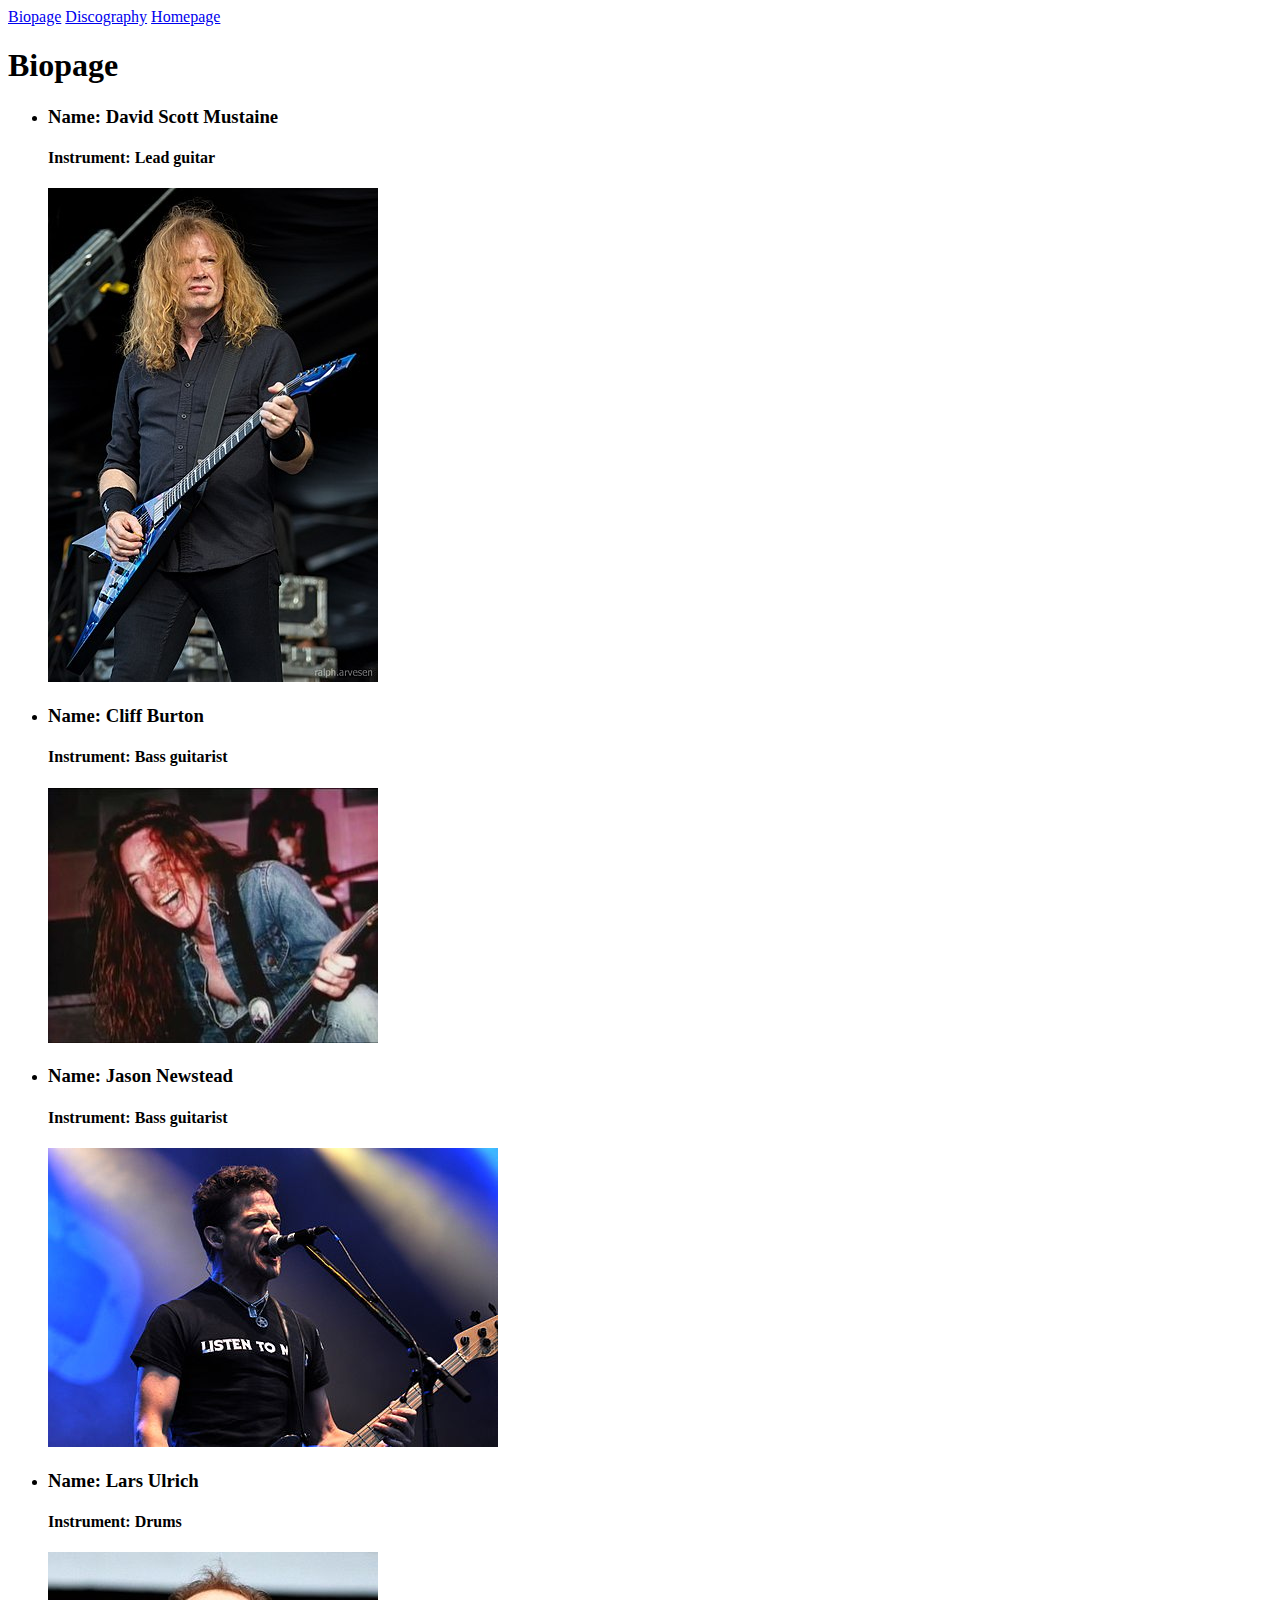
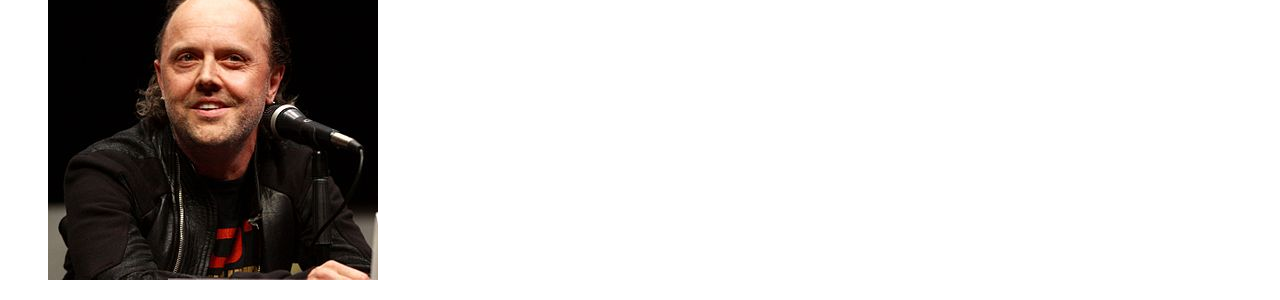
==== first_page/biopage.html @ 3ebe9f4d "exercise pages" ====
<!-- A bio page showing an unordered list of band members, with a photo, name, instrument for each -->
<!DOCTYPE html>
<html lang="en">
<head>
    <meta charset="UTF-8">
    <meta name="viewport" content="width=device-width, initial-scale=1.0">
    <title>Biopage</title>
</head>
<body>
    <header>
        <a href="biopage.html">Biopage</a>
        <a href="discography.html">Discography</a>
        <a href="homepage.html">Homepage</a>
        <h1>Biopage</h1>
    </header>
    <section>
        <ul>
            <li><h3>Name: David Scott Mustaine</h3></li>
            <h4>Instrument: Lead guitar</h4>
            <img src="pics/image4.jpg" alt="broken">
            <br>
            <li><h3>Name: Cliff Burton</h3></li>
            <h4>Instrument: Bass guitarist</h4>
            <img src="pics/image5.jpg" alt="broken">
            <br>
            <li><h3>Name: Jason Newstead</h3></li>
            <h4>Instrument: Bass guitarist</h4>
            <img src="pics/image6.jpg" alt="broken">
            <br>
            <li><h3>Name: Lars Ulrich</h3></li>
            <h4>Instrument: Drums</h4>
            <img src="pics/image7.jpg" alt="broken">
        </ul>
    </section>
</body>
</html>
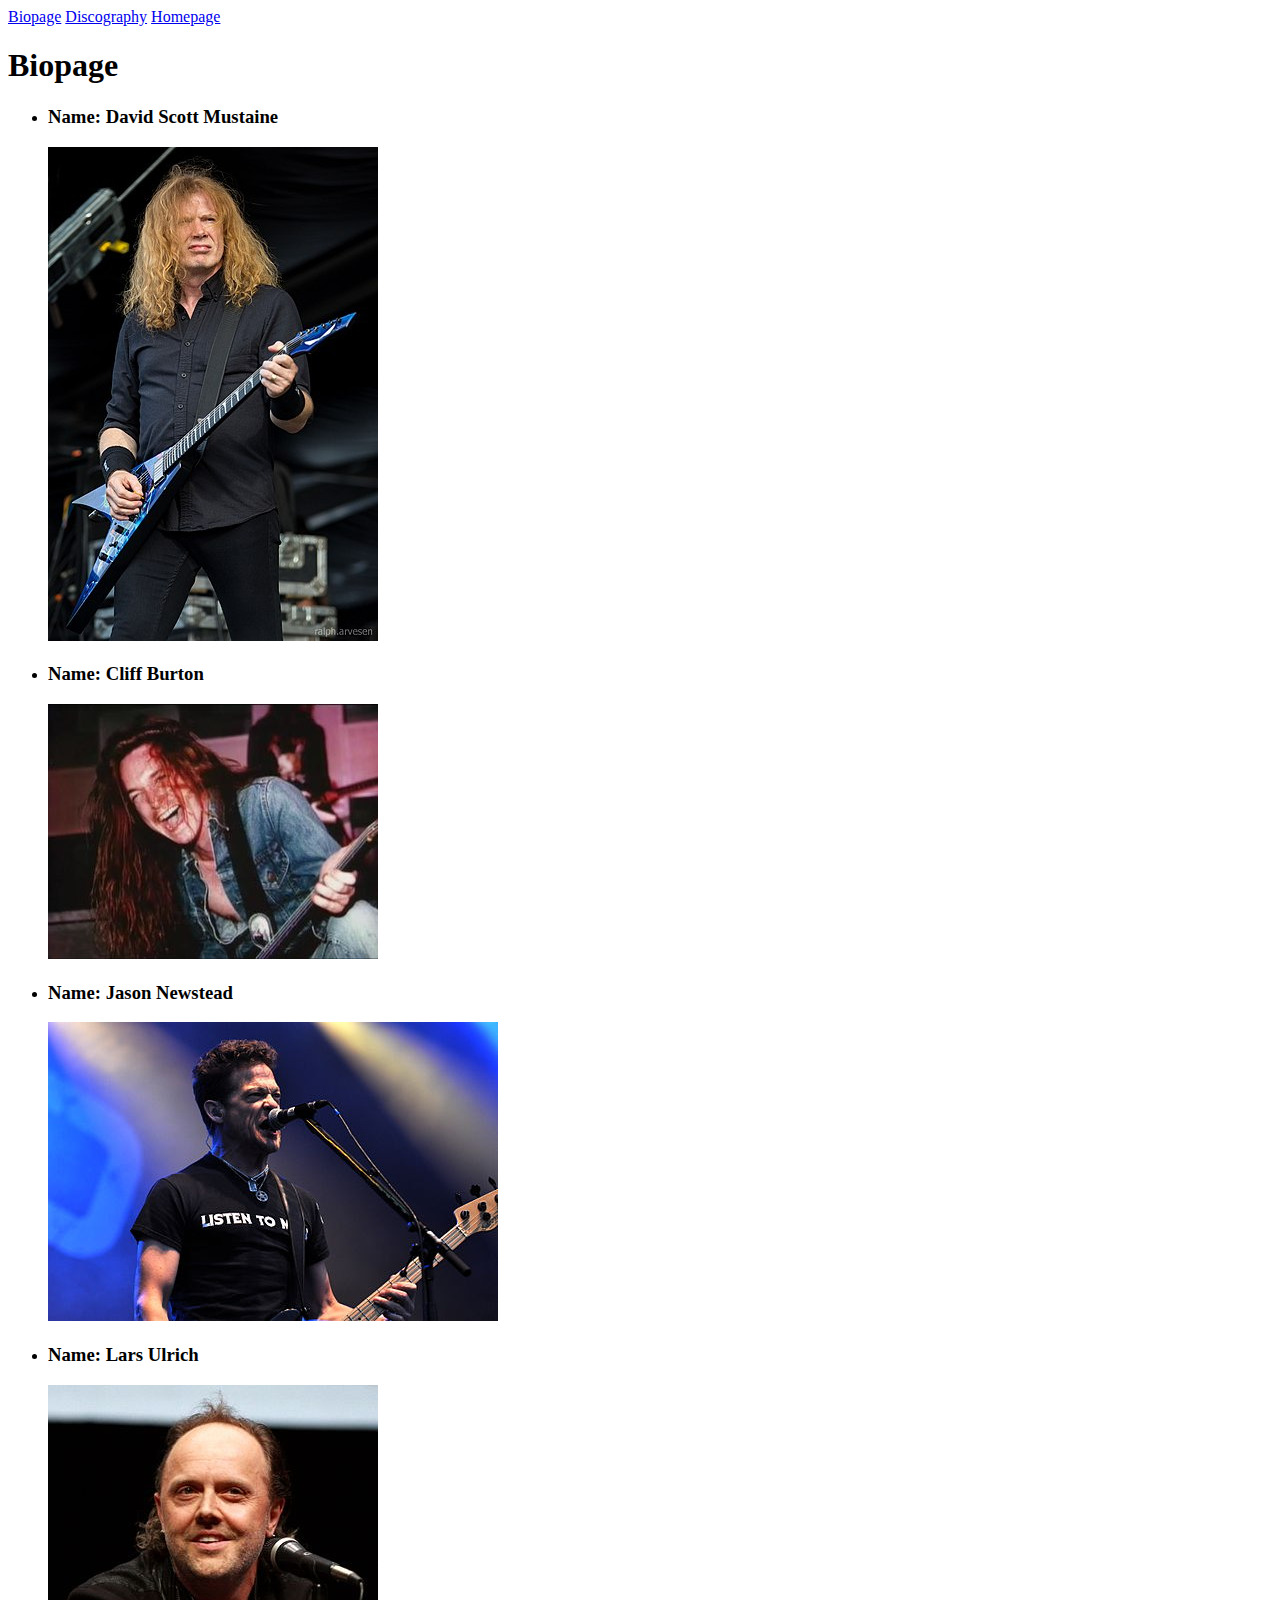
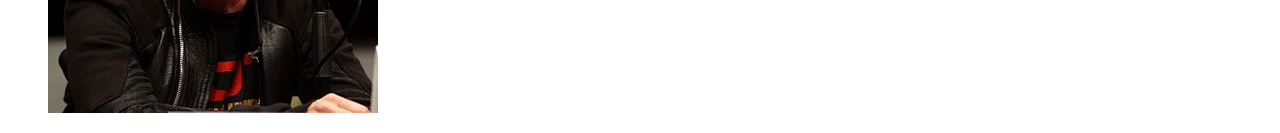
==== commit 255a4158: "new commit" ====
--- a/first_page/biopage.html
+++ b/first_page/biopage.html
@@ -15,21 +15,29 @@
     </header>
     <section>
         <ul>
-            <li><h3>Name: David Scott Mustaine</h3></li>
-            <h4>Instrument: Lead guitar</h4>
-            <img src="pics/image4.jpg" alt="broken">
+            <li>
+                <h3>Name: David Scott Mustaine</h3>
+                <script><h4>Instrument: Lead guitar</h4></script>
+                <img src="pics/image4.jpg" alt="broken">
+                <br>
+            </li>
+            <li>
+                <h3>Name: Cliff Burton</h3>
+                <script><h4>Instrument: Bass guitarist</h4></script>
+                <img src="pics/image5.jpg" alt="broken">
+                <br>
+            </li>
+            <li>
+                <h3>Name: Jason Newstead</h3>
+                <script><h4>Instrument: Bass guitarist</h4></script>
+                <img src="pics/image6.jpg" alt="broken">
             <br>
-            <li><h3>Name: Cliff Burton</h3></li>
-            <h4>Instrument: Bass guitarist</h4>
-            <img src="pics/image5.jpg" alt="broken">
-            <br>
-            <li><h3>Name: Jason Newstead</h3></li>
-            <h4>Instrument: Bass guitarist</h4>
-            <img src="pics/image6.jpg" alt="broken">
-            <br>
-            <li><h3>Name: Lars Ulrich</h3></li>
-            <h4>Instrument: Drums</h4>
-            <img src="pics/image7.jpg" alt="broken">
+            </li>
+            <li>
+                <h3>Name: Lars Ulrich</h3>
+                <script><h4>Instrument: Drums</h4></script>
+                <img src="pics/image7.jpg" alt="broken">
+            </li>
         </ul>
     </section>
 </body>
